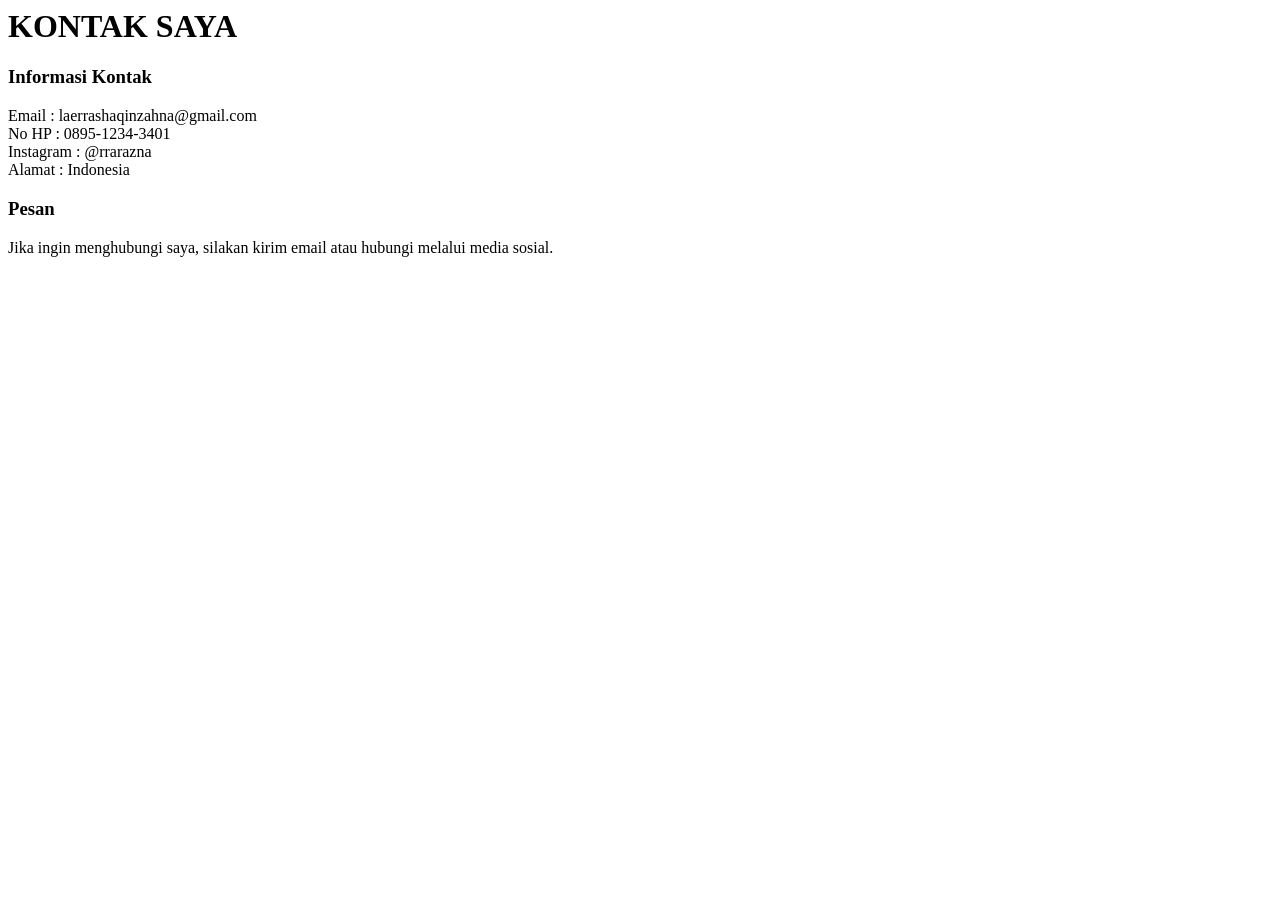
==== contact.html @ 790e1d37 "menambahkan profil dan contact" ====
<html>
<head>
    <title>CONTACT LAERRA</title>
</head>
<body>
    <h1>KONTAK SAYA</h1>
    <h3>Informasi Kontak</h3>
    <p>
        Email : laerrashaqinzahna@gmail.com <br>
        No HP : 0895-1234-3401 <br>
        Instagram : @rrarazna <br>
        Alamat : Indonesia
    </p>
    <h3>Pesan</h3>
    <p>
        Jika ingin menghubungi saya, silakan kirim email atau hubungi melalui media sosial.
    </p>
</body>
</html>
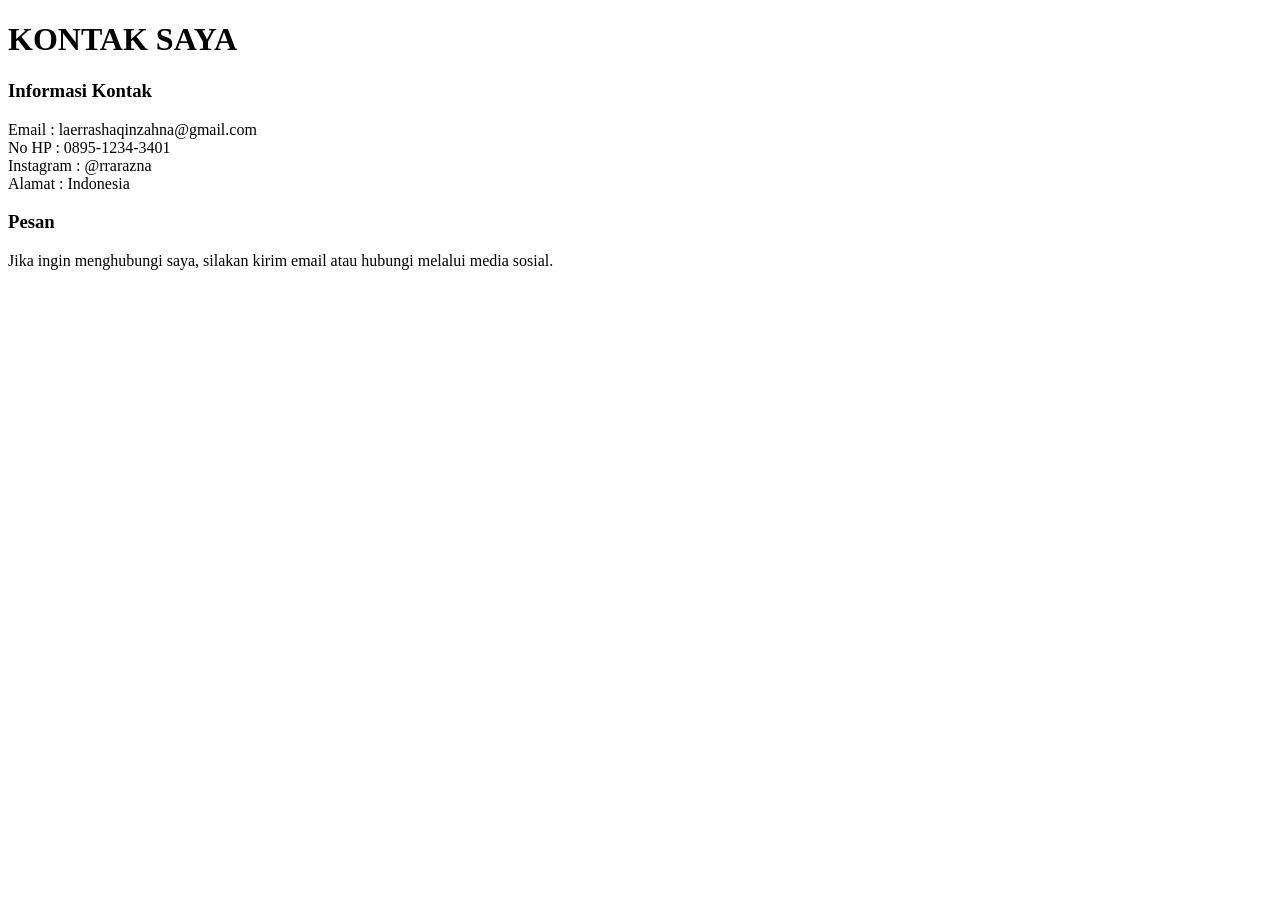
==== commit 48208046: "add table data mahasiswa" ====
--- a/contact.html
+++ b/contact.html
@@ -1,3 +1,10 @@
+<!DOCTYPE html>
+<html lang="en">
+<head>
+    <meta charset="UTF-8">
+    <meta name="viewport" content="width=device-width, initial-scale=1.0">
+    <title>Contact Mahasiswa | WEB INFORMATIKA 2026</title>
+</head>
 <html>
 <head>
     <title>CONTACT LAERRA</title>
